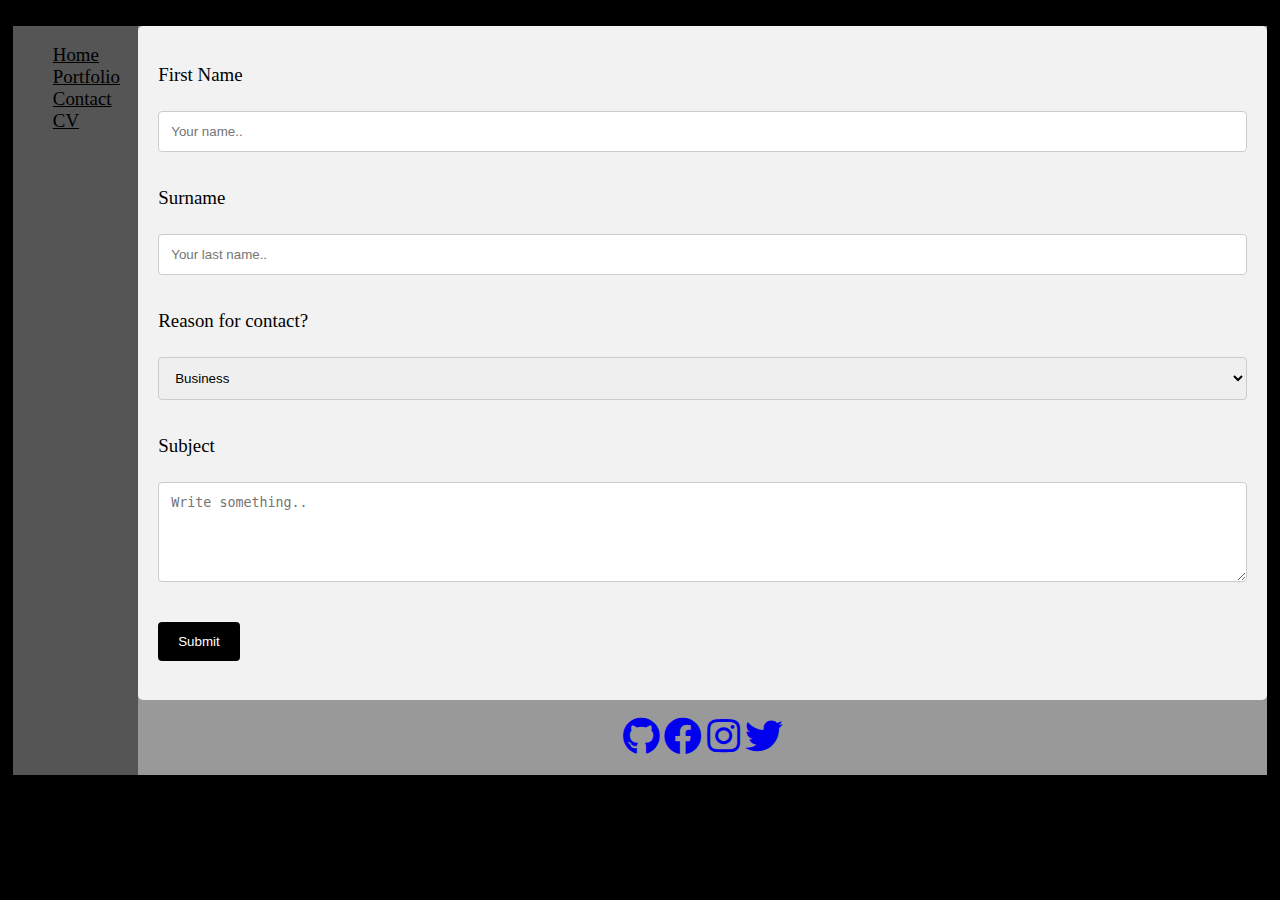
==== contact.html @ a74e94fe "form and image changes" ====
<!DOCTYPE html>
<html lang="en">
<head>
    <!--this is how you link you code to external content, ie fonts, icons and your style sheet-->
    <link rel="stylesheet" href="style.css">
    <link href="https://fonts.googleapis.com/css?family=Alfa+Slab+One|Lobster&display=swap" rel="stylesheet">
    <link rel="stylesheet" href="https://cdnjs.cloudflare.com/ajax/libs/font-awesome/5.11.2/css/all.css">
    <meta charset="UTF-8">
    <meta name="viewport" content="width=device-width, initial-scale=1.0">
    <meta http-equiv="X-UA-Compatible" content="ie=edge">
    <title>Portfolio</title>
</head>
<!-- grid container is the class that holds my whole site template in-->
<div class="grid-container">
    <!-- left and column-->
    <div class="text">
        <!-- my nav against bar all links removed currently as im designing for assigment 1-->
            <ul>
                    <li><a href="index.html">Home</a></li>
                    <li><a href="portfolio.html">Portfolio</a></li>
                    <li><a href="contact.html">Contact</a></li>
                    <li><a href="cv.html">CV</a></li>
                   
                    </ul>
         </div>
         <!--right hand column-->
         <div class="text2">
                <div class="formcontainer">
                    <form action="mailto:rastirland@hotmail.com">

                      <p><label for="fname">First Name</label> </p>
                        <input type="text" id="fname" name="firstname" placeholder="Your name..">
                    
                     <p> <label for="lname">Surname</label></p>
                        <input type="text" id="lname" name="lastname" placeholder="Your last name..">
                    
                       <p> <label for="country">Reason for contact?</label></P>
                        <select id="Contact Type" name="contact type">
                          <option value="Business">Business</option>
                          <option value="Personal">Personal</option>
                          <option value="Other">Other</option>
                        </select>
                    
                        <p><label for="subject">Subject</label></p>
                        <textarea id="subject" name="subject" placeholder="Write something.." style="height:100px"></textarea>
                    
                        <p><input type="submit" value="Submit"></p>
                    
                      </form>
                </div>
         <div class="social">
             <p>    
             <!--these are my external links, to github and facebook etc-->
            <a href="http://www.github.com" target="_blank"><i class="fab fa-github fa-2x"></i></a>  
            <a href="http://www.facebook.com" target="_blank"><i class="fab fa-facebook fa-2x"></i></a>   
            <a href="http://www.instagram.com" target="_blank"><i class="fab fa-instagram fa-2x"></i></a>    
            <a href="http://www.twitter.com" target="_blank"><i class="fab fa-twitter fa-2x" ></i></a>
                                            
            </p>
             </div>
         </div>
            </footer>
            
            </div>
        
</div>
<body>
    
</body>
</html>
---- style.css ----
html, body {
    height: 90%;
    margin: 0;
    /*fonts from font api*/
    font-family: 'oswarld', cursive;
    /*changes font size*/
    font-size: 0.5cm;
    background-color: #000
}
h1{
    text-align: center;
}

 /* Style inputs with type="text", select elements and textareas */
 input[type=text], select, textarea {
    width: 100%; /* Full width */
    padding: 12px; /* Some padding */ 
    border: 1px solid #ccc; /* Gray border */
    border-radius: 4px; /* Rounded borders */
    box-sizing: border-box; /* Make sure that padding and width stays in place */
    margin-top: 6px; /* Add a top margin */
    margin-bottom: 16px; /* Bottom margin */
    resize: vertical /* Allow the user to vertically resize the textarea (not horizontally) */
  }
  
  input[type=submit] {
    background-color: black;
    color: white;
    padding: 12px 20px;
    border: none;
    border-radius: 4px;
    cursor: pointer;
  }
  

  input[type=submit]:hover {
    background-color: darkgrey;
  }
  
 
  .formcontainer {
    border-radius: 5px;
    background-color: #f2f2f2;
    padding: 20px;
    align-content: center;
    
  } 
.container {
margin: 5px 85px;
padding-top: 4%;
padding-bottom: 4%;
max-height: 80%;
   
}
.gallery-item{
    text-align: center;
    max-width: 64%;
    border-radius: 6px;
    box-shadow: 5px 5px 20px rgba(0,0,0,0.5);

}
.gallery {
    display: grid;
    grid-template-columns: repeat(auto-fit, minmax(300px,1fr));
    grid-gap: 1.5rem;
    grid-auto-rows: minmax (150px, auto);

}
.gallery-item:hover .image
{filter: grayscale(1);
}
.gallery-item:hover{
    box-shadow: 0 10px 20px rgba(0,0,0,0.8);
}
hr{
color: #555;
text-align: center;
}
.social{
    display: inline;
    text-align: center;
    
}
h3
{
text-align: center;
   color:  	#000;

}

.grid-container{
    margin: 2% 1% 0 1%;
    display: grid;
    grid-template-columns:  10% 1fr  ;
    
}
    .container:hover{
        filter: grayscale();
        border-style: none;
        transition: background-size 0.3s ease;  
    

}
.text2{
    /*this is the grid layout for my left hand columns*/
    grid-column-start: 2;
    grid-column-end: 3;
    background-color: #999;
    grid-row-end: 70%;
}
.text{
    /* this is the grid layout for my columns on the right hand side*/
    grid-column-start: 1;
    grid-column-end: 2;
   background-color: #555;
    grid-row-end: 10%;
}
      
li a {
    display: grid; 
   color: #000;
 }
 /* this is the hover affect over my text links for nav bar*/
 li a:hover {
   background-color: #555;
   color: white;
 }
   ul {
    list-style-type: none;
    
 }
 /* this positions the image slider into the correct position on the screen*/
 .carousel {
    margin-left: 37%;
    margin-right: 40%;
}

ul.slides {
    display: block;
    position: relative;
    height: 45vh;
    width: 370px;
    margin: 0;
    padding: 0;
    overflow: hidden;
    list-style: none;
    /* this rounds the images*/
    border-radius: 5%;
    
   
}

.slides * {
    user-select: none;
    -ms-user-select: none;
    -moz-user-select: none;
    -khtml-user-select: none;
    -webkit-user-select: none;
    -webkit-touch-callout: none;
}

ul.slides input {
    display: none; 
}


.slide-container { 
    display: block;  
}

.slide-image {
    display: block;
    position: absolute;
    width: 100%;
    height: 100%;
    top: 0;
    opacity: 0;
    transition: all .7s ease-in-out;

}   

.slide-image img {
    width: auto;
    min-width: 100%;
    height: 100%;
       
}

.carousel-controls {
    position: absolute;
    top: 0;
    left: 0;
    right: 0;
    z-index: 999;
    font-size: 100px;
    line-height: 600px;
    color: #fff;
}

.carousel-controls label {
    display: none;
    position: absolute;
    padding: 0 20px;
    opacity: 0;
    transition: opacity .2s;
    cursor: pointer;
}

.slide-image:hover + .carousel-controls label{
    opacity: 0.5;
}

.carousel-controls label:hover {
    opacity: 1;
}

.carousel-controls .prev-slide {
    width: 49%;
    text-align: left;
    left: 0;
}

.carousel-controls .next-slide {
    width: 49%;
    text-align: right;
    right: 0;
}

.carousel-dots {
    position: absolute;
    left: 0;
    right: 0;
    bottom: 5px;
    z-index: #999;
    text-align: center;
}
/*this changes the size and colour of the image slider dots, also using border radius to make them round*/
.carousel-dots .carousel-dot {
    display: inline-block;
    width: 10px;
    height: 10px;
    border-radius: 50%;
    background-color: white;
    opacity: 0.5;
    margin: 10px;
}

input:checked + .slide-container .slide-image {
    opacity: 1;
    transform: scale(1);
    transition: opacity 1s ease-in-out;
}

input:checked + .slide-container .carousel-controls label {
     display: none; 
}

input#img-1:checked ~ .carousel-dots label#img-dot-1,
input#img-2:checked ~ .carousel-dots label#img-dot-2,
input#img-3:checked ~ .carousel-dots label#img-dot-3,
input#img-4:checked ~ .carousel-dots label#img-dot-4,
input#img-5:checked ~ .carousel-dots label#img-dot-5,
input#img-6:checked ~ .carousel-dots label#img-dot-6 {
	opacity: 1;
}
input:checked + .slide-container .nav label { display: block; }
/* this is the media query for my tablet layout*/
@media (max-width: 800px){
    .body {
        height: 100%;
        margin: 0;
        font-family: 'Lobster', cursive;
        font-size: 0.1cm;
    }
    .text2 {
        grid-column-start: 1;
        grid-column-end: 2;
    }
    .text ul li{
        /*this changes the nav bar from list form to a inline list so it is responsive*/
        display: inline-block;
        margin: 3%;
    }
        .carousel {
            /*changes the positioning for the image slider on a tablet*/
            margin-left: 24%;
            margin-right: 45%;
        }
        
        ul.slides {
            display: block;
            position: relative;
            /*image size for a tablet*/
            height: 36vh;
            width: 370px;
            margin: 0;
            padding: 0;
            overflow: hidden;
            list-style: none;
            padding-right: 5%;
    }
    .slide-image img {
        width: 100%;
        min-width: 100%;
        height: 100%;
    }

.grid-container{
    grid-template-columns: 1fr;
    grid-auto-rows: 70px 1fr;
}
.text{
grid-area: auto;
}
.social {
        margin-left: 39%;
        margin-right: 12%;
 
}
  .gallery-item{
        text-align: center;
        max-width: 79%;
        border-radius: 5px;
        box-shadow: 5px 5px 20px rgba(0,0,0,0.5);
  }
        .container {
            margin: 5px 55px;
            padding-top: 10%;
            padding-bottom: 15%;
            max-height: 80%;
}
}

/*this is the media query for my phone layout*/
@media (max-width: 375px){
    .body {
        height: 100%;
        margin: 0;
        /*this is imported fonts api*/
        font-family: 'Lobster', cursive;
        font-size: 0.1cm;
    }
    .text2 {
        /*this is what changes the layout of the left hand side for the grid for a phone*/
        grid-column-start: 1;
        grid-column-end: 2;
    }
    .text ul li{
        display: inline-block;
        margin: 3%;
    }
        .carousel {
            /*this re positions the image slider to correct position for a phone*/
            margin-left: 31%;
            margin-right: 45%;
        }
        
        ul.slides {
            display: block;
            position: relative;
            /*this changes the size of the images for a phone layout */
            height: 20vh;
            width: 160px;
    }
    .slide-image img {
        width: 100%;
        min-width: 100%;
        height: 100%;
    }

.grid-container{
    
    grid-template-columns: 1fr;
    /*this changes the spacing between the nav bar and the main section for a phone*/
    grid-auto-rows: 60px 1fr;
}
.text{
grid-area: auto;
}
.social {
    /*this postions my social media icons for a phone*/
        margin-left: 27%;
        margin-right: 12%;
 
}
.container {
    margin: 5px 15px;
    max-height: 80%;  
    padding-top: 10%;
    padding-bottom: 10%;
  
    }
    .gallery-item{
        max-width: 60%;
        border-radius: 5px;
        box-shadow: 5px 5px 20px rgba(0,0,0,0.5);
    }
    .gallery {
        display: grid;
        grid-template-columns: repeat(auto-fit, minmax(300px,1fr));
        grid-gap: 0.5rem;
    }
    .gallery-item:hover .image
    {filter: grayscale(1);
    }
    .gallery-item:hover{
        box-shadow: 0 10px 20px rgba(0,0,0,0.8);
}
h3{
    margin: 0.35em ;
}
}
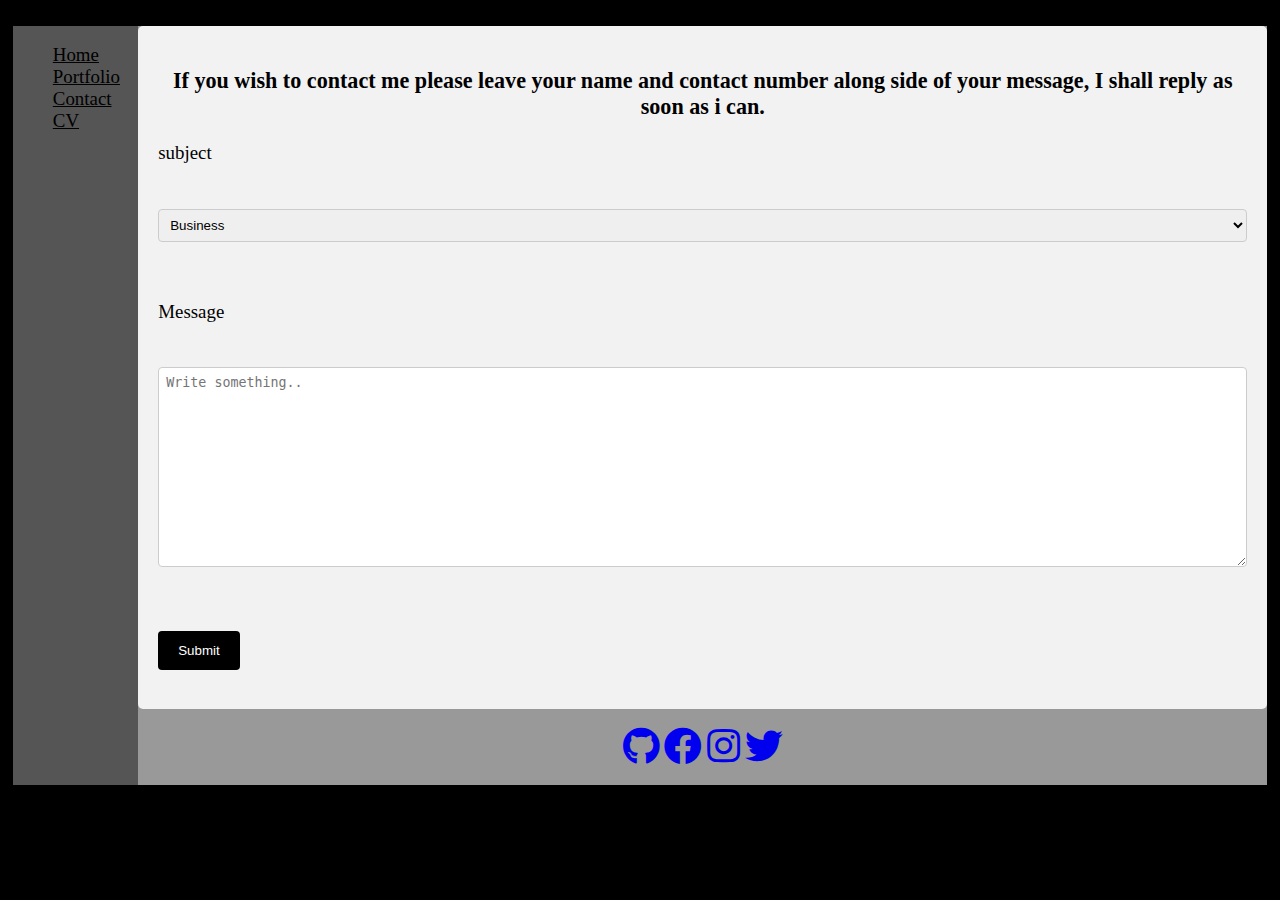
==== commit 6da054b3: "fixes" ====
--- a/contact.html
+++ b/contact.html
@@ -27,24 +27,18 @@
          <!--right hand column-->
          <div class="text2">
                 <div class="formcontainer">
+                    <h3> If you wish to contact me please leave your name and contact number along side of your message, I shall reply as soon as i can.</h3>
                     <form action="mailto:rastirland@hotmail.com">
+                          
+                        <p> <label for="subject">subject</label></p>
+                        <select id="subject" name="subject">
+                        <option value="Business">Business</option>
+                        <option value="Personal">Personal</option>
+                        <option value="Other">Other</option>
+                      </select>
+                        <p><label for="body">Message</label></p>
+                        <textarea id="body" name="body" inputmode="tel" placeholder="Write something.." style="height:200px"></textarea>
 
-                      <p><label for="fname">First Name</label> </p>
-                        <input type="text" id="fname" name="firstname" placeholder="Your name..">
-                    
-                     <p> <label for="lname">Surname</label></p>
-                        <input type="text" id="lname" name="lastname" placeholder="Your last name..">
-                    
-                       <p> <label for="country">Reason for contact?</label></P>
-                        <select id="Contact Type" name="contact type">
-                          <option value="Business">Business</option>
-                          <option value="Personal">Personal</option>
-                          <option value="Other">Other</option>
-                        </select>
-                    
-                        <p><label for="subject">Subject</label></p>
-                        <textarea id="subject" name="subject" placeholder="Write something.." style="height:100px"></textarea>
-                    
                         <p><input type="submit" value="Submit"></p>
                     
                       </form>
--- a/style.css
+++ b/style.css
@@ -11,16 +11,16 @@
     text-align: center;
 }
 
- /* Style inputs with type="text", select elements and textareas */
+ 
  input[type=text], select, textarea {
-    width: 100%; /* Full width */
-    padding: 12px; /* Some padding */ 
-    border: 1px solid #ccc; /* Gray border */
-    border-radius: 4px; /* Rounded borders */
-    box-sizing: border-box; /* Make sure that padding and width stays in place */
-    margin-top: 6px; /* Add a top margin */
-    margin-bottom: 16px; /* Bottom margin */
-    resize: vertical /* Allow the user to vertically resize the textarea (not horizontally) */
+    width: 100%; 
+    padding: 7px; 
+    border: 1px solid #ccc;
+    border-radius: 4px; 
+    box-sizing: border-box; 
+    margin-top: 26px; 
+    margin-bottom: 40px; 
+    resize: vertical 
   }
   
   input[type=submit] {
@@ -47,8 +47,8 @@
   } 
 .container {
 margin: 5px 85px;
-padding-top: 4%;
-padding-bottom: 4%;
+padding-top: 2%;
+padding-bottom: 1%;
 max-height: 80%;
    
 }
@@ -275,6 +275,22 @@
     .text2 {
         grid-column-start: 1;
         grid-column-end: 2;
+    }
+    .input[type=text], select, textarea {
+        width: 100%; 
+        padding: 17px; 
+        border: 1px solid #ccc;
+        border-radius: 4px; 
+        box-sizing: border-box; 
+        margin-top: 26px; 
+        margin-bottom: 35px; 
+        resize: vertical 
+    }
+    .formcontainer {
+        border-radius: 5px;
+        background-color: #f2f2f2;
+        padding: 40px;
+        align-content: center;
     }
     .text ul li{
         /*this changes the nav bar from list form to a inline list so it is responsive*/
@@ -325,8 +341,8 @@
   }
         .container {
             margin: 5px 55px;
-            padding-top: 10%;
-            padding-bottom: 15%;
+            padding-top: 8%;
+            padding-bottom: 5%;
             max-height: 80%;
 }
 }
@@ -359,8 +375,8 @@
             display: block;
             position: relative;
             /*this changes the size of the images for a phone layout */
-            height: 20vh;
-            width: 160px;
+            height: 27vh;
+            width: 200px;
     }
     .slide-image img {
         width: 100%;
@@ -384,7 +400,7 @@
  
 }
 .container {
-    margin: 5px 15px;
+    margin: auto -18%;
     max-height: 80%;  
     padding-top: 10%;
     padding-bottom: 10%;
@@ -408,5 +424,6 @@
 }
 h3{
     margin: 0.35em ;
+    font-size: medium;
 }
 }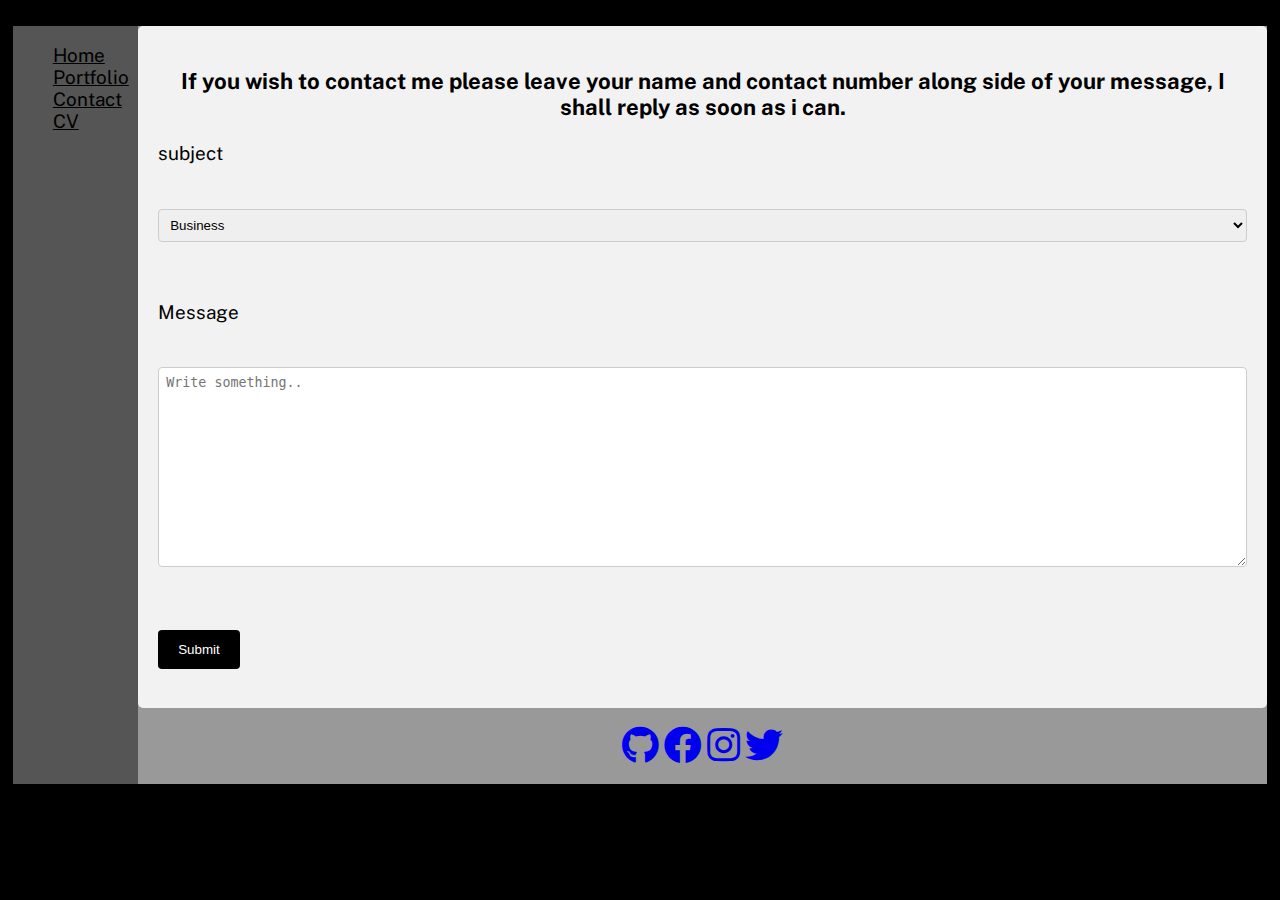
==== commit c358d671: "font change" ====
--- a/contact.html
+++ b/contact.html
@@ -4,13 +4,14 @@
 <head>
     <!--this is how you link you code to external content, ie fonts, icons and your style sheet-->
     <link rel="stylesheet" href="style.css">
-    <link href="https://fonts.googleapis.com/css?family=Alfa+Slab+One|Lobster&display=swap" rel="stylesheet">
+    <link href="https://fonts.googleapis.com/css?family=Oswald|Public+Sans&display=swap" rel="stylesheet"> 
     <link rel="stylesheet" href="https://cdnjs.cloudflare.com/ajax/libs/font-awesome/5.11.2/css/all.css">
     <meta charset="UTF-8">
     <meta name="viewport" content="width=device-width, initial-scale=1.0">
     <meta http-equiv="X-UA-Compatible" content="ie=edge">
     <title>Portfolio</title>
 </head>
+<body>
 <!-- grid container is the class that holds my whole site template in-->
 <div class="grid-container">
     <!-- left and column-->
@@ -37,12 +38,13 @@
                         <option value="Other">Other</option>
                       </select>
                         <p><label for="body">Message</label></p>
-                        <textarea id="body" name="body" inputmode="tel" placeholder="Write something.." style="height:200px"></textarea>
+                        <textarea id="body" name="body"  placeholder="Write something.." style="height:200px"></textarea>
 
                         <p><input type="submit" value="Submit"></p>
                     
                       </form>
                 </div>
+                <footer>
          <div class="social">
              <p>    
              <!--these are my external links, to github and facebook etc-->
@@ -58,8 +60,6 @@
             
             </div>
         
-</div>
-<body>
-    
+ </div>
 </body>
 </html>--- a/style.css
+++ b/style.css
@@ -2,13 +2,40 @@
     height: 90%;
     margin: 0;
     /*fonts from font api*/
-    font-family: 'oswarld', cursive;
+    font-family: 'Oswald', sans-serif;
+    font-family: 'Public Sans', sans-serif;
     /*changes font size*/
     font-size: 0.5cm;
     background-color: #000
 }
+h4{
+    font-size: medium;
+    text-align: center;
+}
+h5{
+    text-align: center;
+    color:  	#000;
+    text-decoration: underline;
+    font-size: large;
+}
 h1{
     text-align: center;
+}
+.hr2 {
+    /*Css-tricks.com. (2020). Simple Styles for <hr>'s. [online] Available at: https://css-tricks.com/examples/hrs/ [Accessed 11 Jan. 2020].
+     this was used to find differnt hr style's,  .hr is a class*/
+    border: 0;
+    height: 2px;
+    background-image: linear-gradient(to right, rgba(0, 0, 0, 0), rgba(0, 0, 0, 0.75), rgba(0, 0, 0, 0));
+}
+.ul2
+/*ul stlye and padding for cv page, this was created so i could make changes without affecting other ul lists
+the padding was added to fill the page*/
+{
+text-align: center;
+list-style-type: circle;
+columns: 3;
+padding-bottom: 1%;
 }
 
  
@@ -63,9 +90,9 @@
     display: grid;
     grid-template-columns: repeat(auto-fit, minmax(300px,1fr));
     grid-gap: 1.5rem;
-    grid-auto-rows: minmax (150px, auto);
-
-}
+    grid-auto-rows: minmax(150px, auto);
+}
+
 .gallery-item:hover .image
 {filter: grayscale(1);
 }
@@ -106,14 +133,14 @@
     grid-column-start: 2;
     grid-column-end: 3;
     background-color: #999;
-    grid-row-end: 70%;
+   
 }
 .text{
     /* this is the grid layout for my columns on the right hand side*/
     grid-column-start: 1;
     grid-column-end: 2;
    background-color: #555;
-    grid-row-end: 10%;
+    
 }
       
 li a {
@@ -263,13 +290,22 @@
 input#img-6:checked ~ .carousel-dots label#img-dot-6 {
 	opacity: 1;
 }
-input:checked + .slide-container .nav label { display: block; }
+input:checked + .slide-container .nav label { display: block; 
+}
+
+
+
+
+
+
+
+
 /* this is the media query for my tablet layout*/
 @media (max-width: 800px){
     .body {
         height: 100%;
         margin: 0;
-        font-family: 'Lobster', cursive;
+        font-family: 'oswarld', cursive;
         font-size: 0.1cm;
     }
     .text2 {
@@ -353,7 +389,7 @@
         height: 100%;
         margin: 0;
         /*this is imported fonts api*/
-        font-family: 'Lobster', cursive;
+        font-family: 'oswarld', cursive;
         font-size: 0.1cm;
     }
     .text2 {
